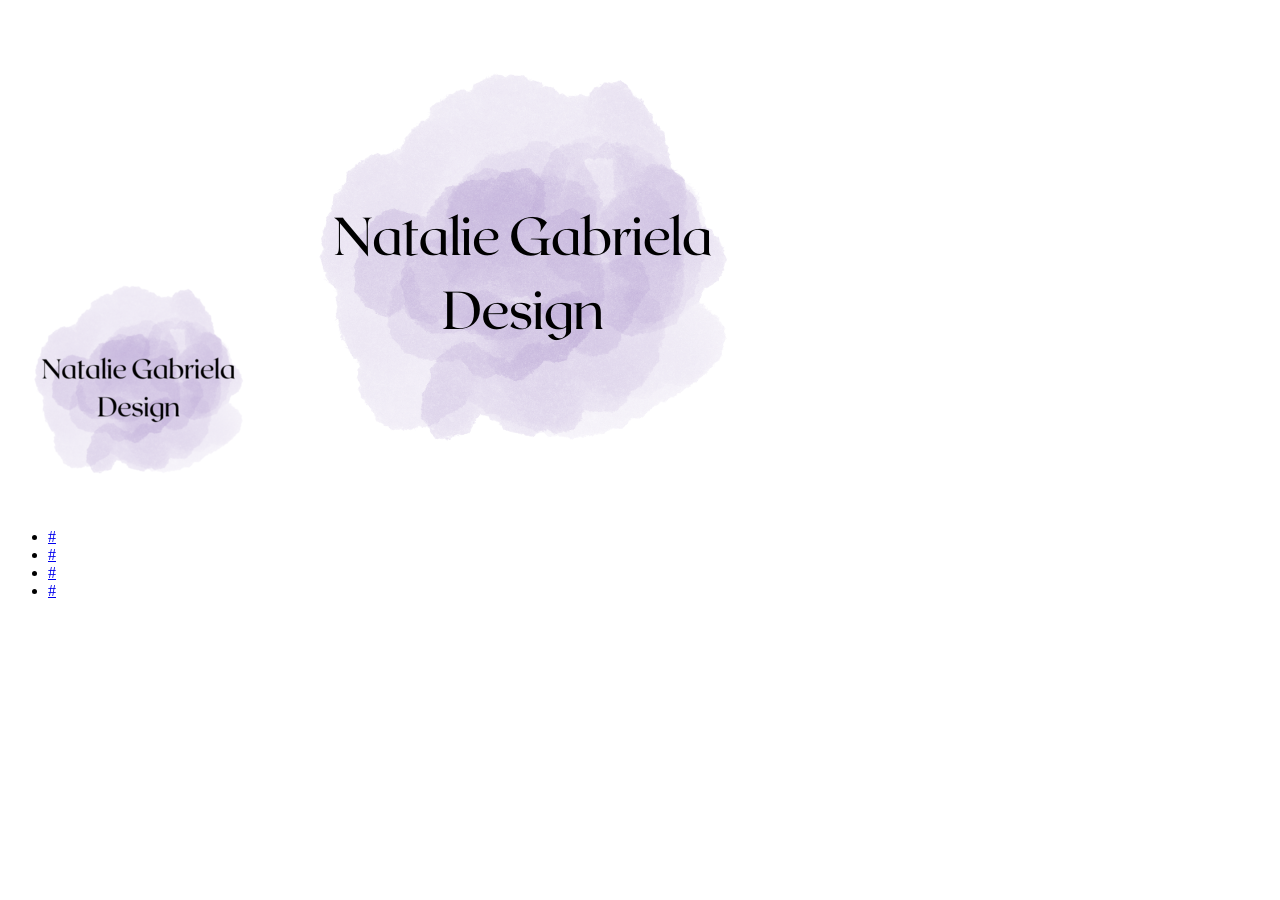
==== about-me.html @ 5f4e63a9 "added images for experience, added new pages for website (experience, about-me, resume, and contact)" ====
<!--Natalie DeFrates
Portfolio Website
Web design 173-4280
Mar 19 2026

Want to convey: reliable, technical/professional, and creative
Making a portfolio focused on web design/front-end development-->

<!doctype html>
<html lang="en">
    
<head>
	<title>n.gabriela design portfolio</title>
    <favicon><img src="images/favicon.ico.ico"></favicon>
	<meta charset="utf-8">
	<link rel="preconnect" href="https://fonts.googleapis.com">
    <link rel="preconnect" href="https://fonts.gstatic.com" crossorigin>
    <link href="https://fonts.googleapis.com/css2?family=Carrois+Gothic&family=Ledger&family=Oswald:wght@200..700&display=swap" rel="stylesheet">
    <!--Fonts: Ledger, Carrois Gothic, Oswald-->
</head>

<body>
    <logo><img src="images/Natalie Gabriela Design.png" alt="watercolor circle with text inside saying 'Natalie Gabriela Design' "></logo>
    <div class="navbar">
        <nav>
            <ul>
            <li><a href="#" class="home"> # </a></li>
            <li><a href="#" class="about-me"> # </a></li>
            <li><a href="#" class="experience"> # </a></li>
            <li><a href="#" class="contact"> # </a></li>
            </ul>
        <!--make this right aligned, along right side of desktop viewport, for anything under 600px, make it along top under logo-->
        </nav>
    </div>
    <main>
</body>

</html>
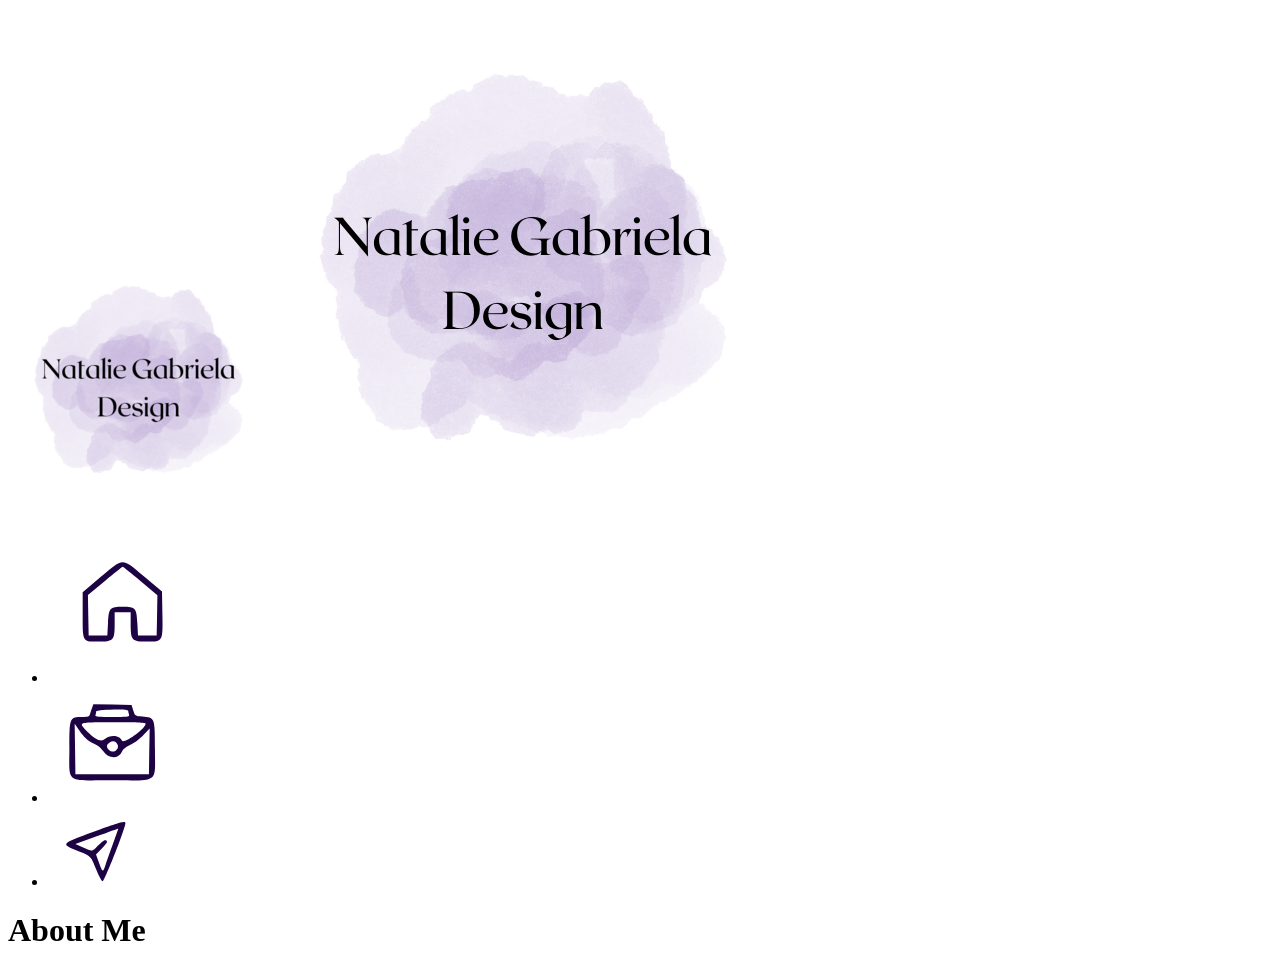
==== commit 4ec92072: "adding sections to nav bar to find webpages within portfolio file" ====
--- a/about-me.html
+++ b/about-me.html
@@ -24,15 +24,20 @@
     <div class="navbar">
         <nav>
             <ul>
-            <li><a href="#" class="home"> # </a></li>
-            <li><a href="#" class="about-me"> # </a></li>
-            <li><a href="#" class="experience"> # </a></li>
-            <li><a href="#" class="contact"> # </a></li>
+            <li><a href="index.html" class="home"> <img src="images/svg-icons/home.svg"> </a></li>
+            <!--li><a href="images/" class="about-me"> # </a></li-->
+            <li><a href="experience.html" class="experience"> <img src="images/svg-icons/experience.svg"> </a></li>
+            <li><a href="contact.html" class="contact"> <img src="images/svg-icons/contact-me.svg"> </a></li>
             </ul>
         <!--make this right aligned, along right side of desktop viewport, for anything under 600px, make it along top under logo-->
         </nav>
     </div>
     <main>
+        <h1>About Me</h1>
+        <section>
+            <h2></h2>
+        </section>
+    </main>
 </body>
 
 </html>
